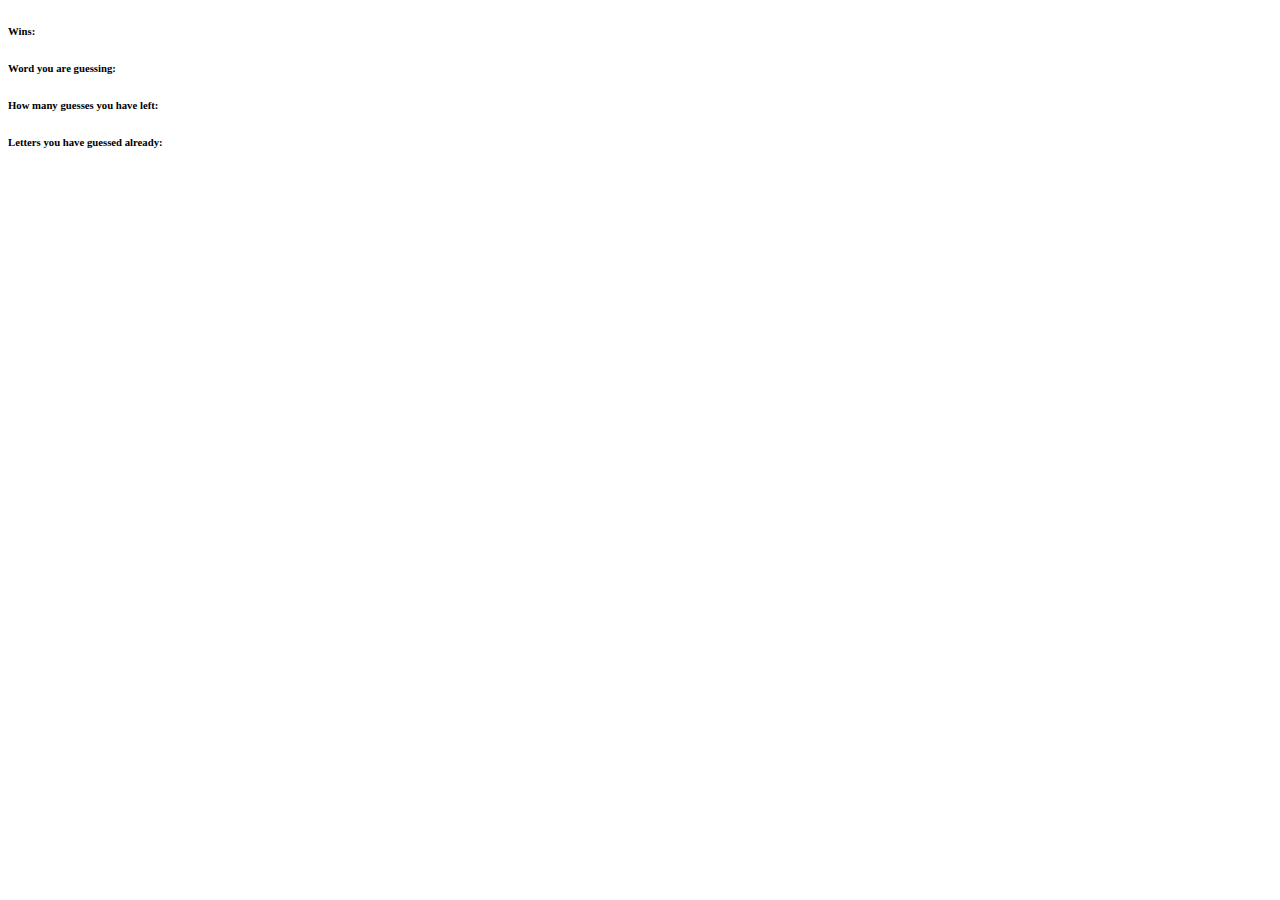
==== Module-2_Assessment/index.html @ 71b17e71 "display; initialize function" ====
<!doctype html>
<html lang="en">

<head>
    <meta charset="UTF-8">
    <meta name="viewport" content="width=device-width, user-scalable=no, initial-scale=1.0, maximum-scale=1.0, minimum-scale=1.0">
    <meta http-equiv="X-UA-Compatible" content="ie=edge">
    <title>Hangman Game John Blee</title>
    <link rel="stylesheet" href="https://maxcdn.bootstrapcdn.com/bootstrap/4.0.0-alpha.6/css/bootstrap.min.css" integrity="sha384-rwoIResjU2yc3z8GV/NPeZWAv56rSmLldC3R/AZzGRnGxQQKnKkoFVhFQhNUwEyJ"
        crossorigin="anonymous">
    <link rel="stylesheet" href="assets/css/style.css" />
    <script src="assets/javascript/game.js" type="text/javascript"></script>
</head>

<body>

    <h6>Wins:</h6>
    <h1 id = "winsI"></h1>
    
    <h6>Word you are guessing:</h6>
    <h1 id = "currentWordI"></h1>   
    
    <h6>How many guesses you have left:</h6>
    <h1 id = "guessesLeftI"></h1>
            
    <h6>Letters you have guessed already:</h6>
    <h1 id = "lettersGuessedI"></h1>

    <script>
        initializeValues();
    </script>



        
</body>
</html>
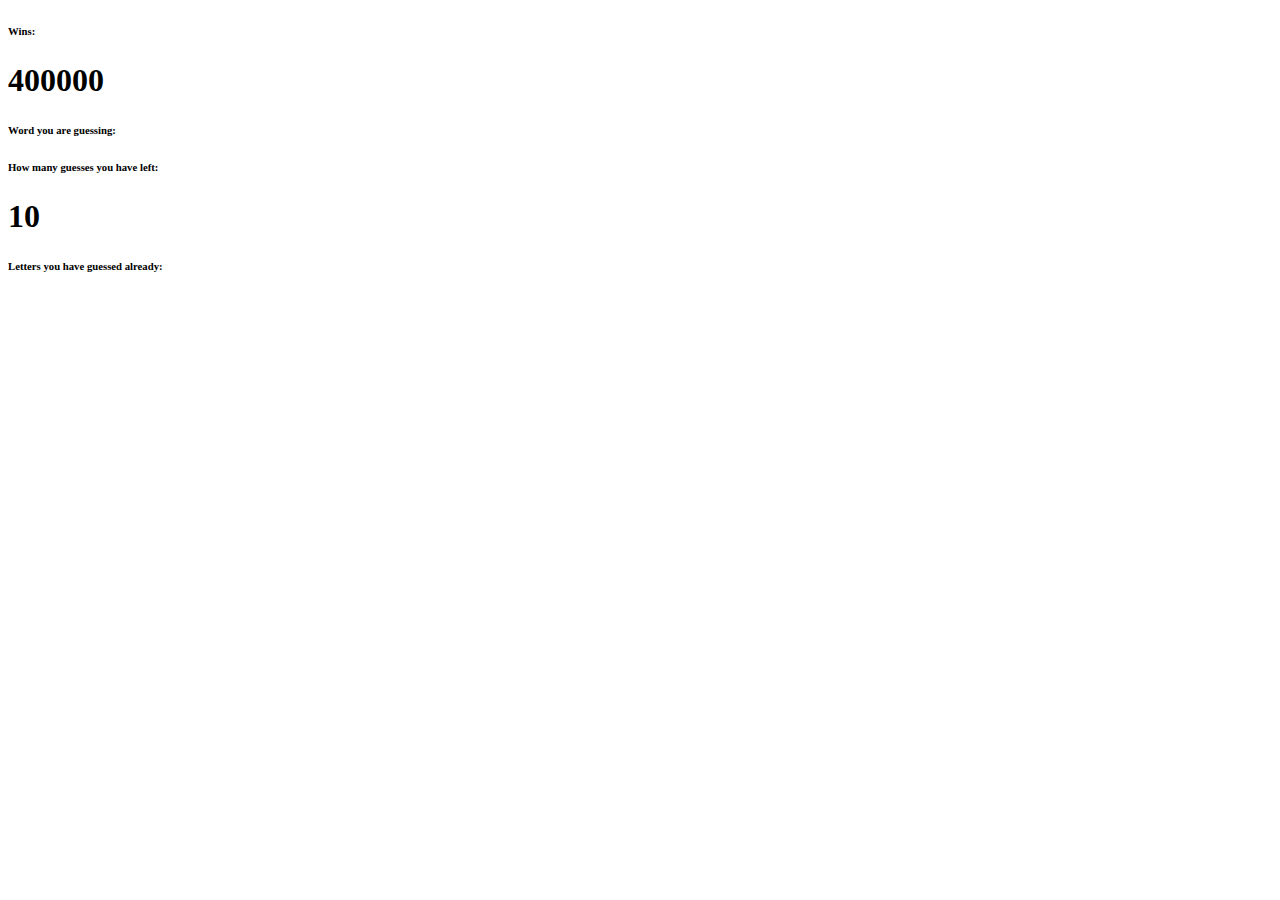
==== commit 15d79441: "Added showValues function for testing purposes" ====
--- a/Module-2_Assessment/index.html
+++ b/Module-2_Assessment/index.html
@@ -28,6 +28,8 @@
 
     <script>
         initializeValues();
+       // checkGuess();
+       showValues();
     </script>
 
 
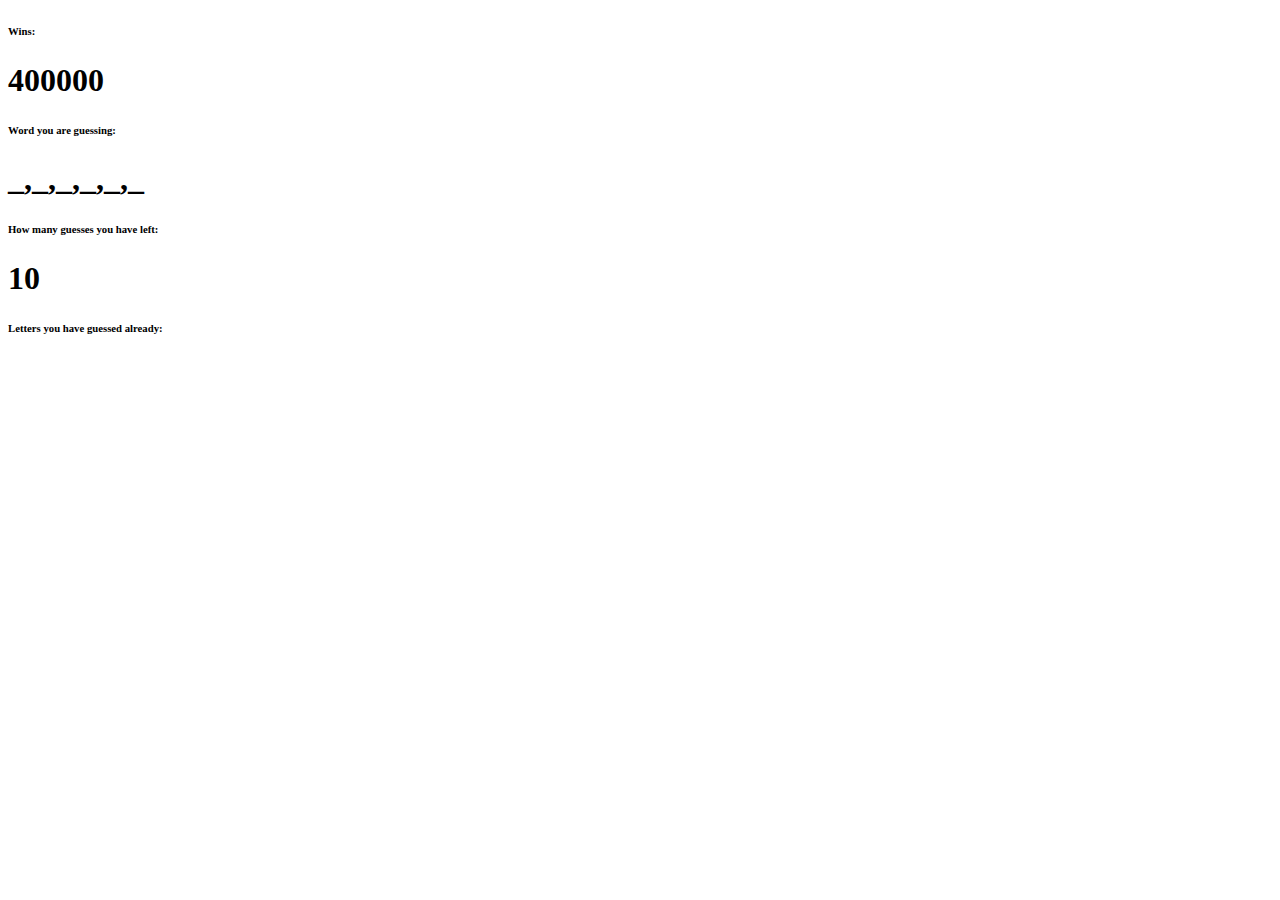
==== commit 73a14e59: "event listener working" ====
--- a/Module-2_Assessment/index.html
+++ b/Module-2_Assessment/index.html
@@ -29,7 +29,7 @@
     <script>
         initializeValues();
        // checkGuess();
-       showValues();
+       mainLoop();
     </script>
 
 
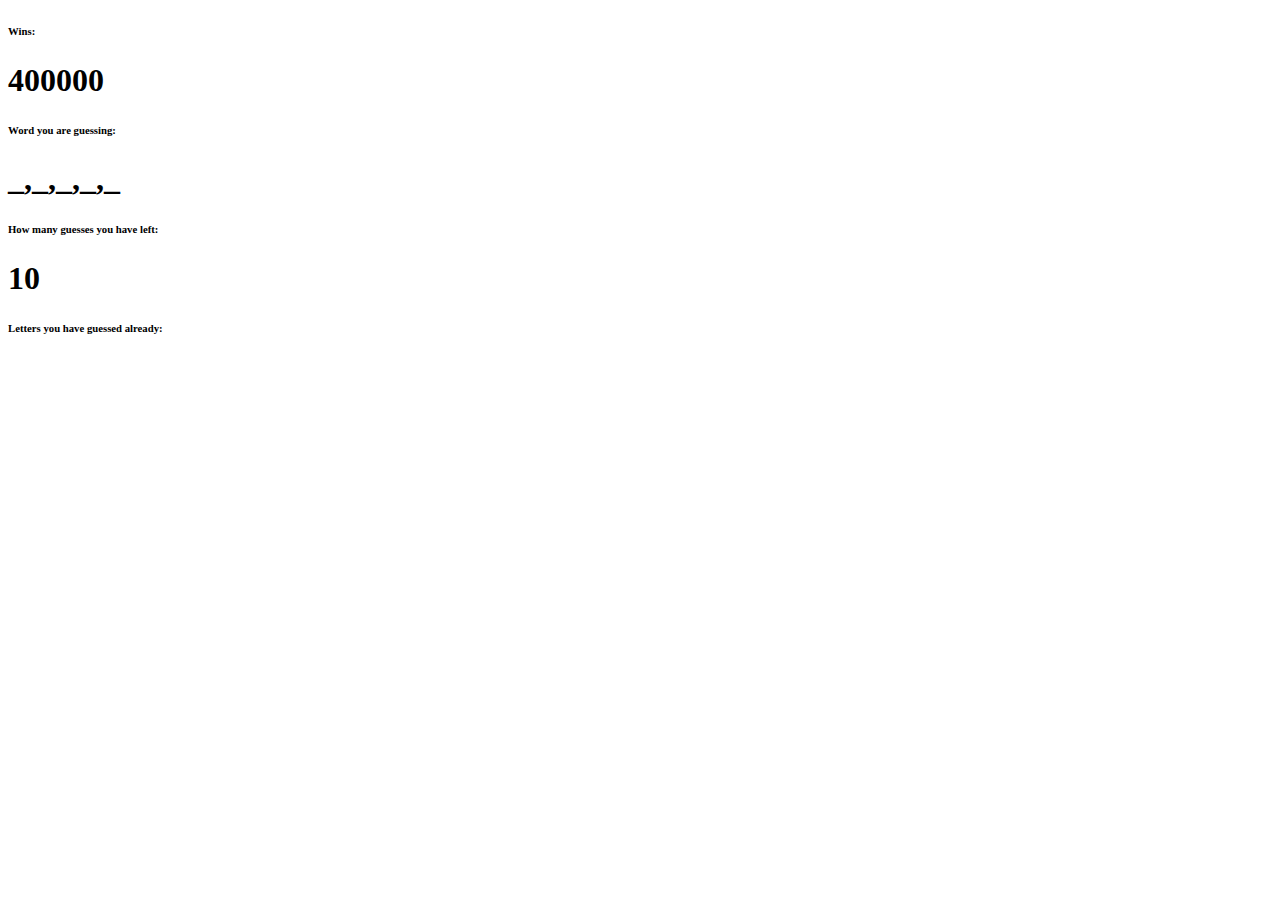
==== commit 06e27eca: "added correctChoice code - not finished" ====
--- a/Module-2_Assessment/index.html
+++ b/Module-2_Assessment/index.html
@@ -26,9 +26,10 @@
     <h6>Letters you have guessed already:</h6>
     <h1 id = "lettersGuessedI"></h1>
 
+    
     <script>
         initializeValues();
-       // checkGuess();
+       
        mainLoop();
     </script>
 
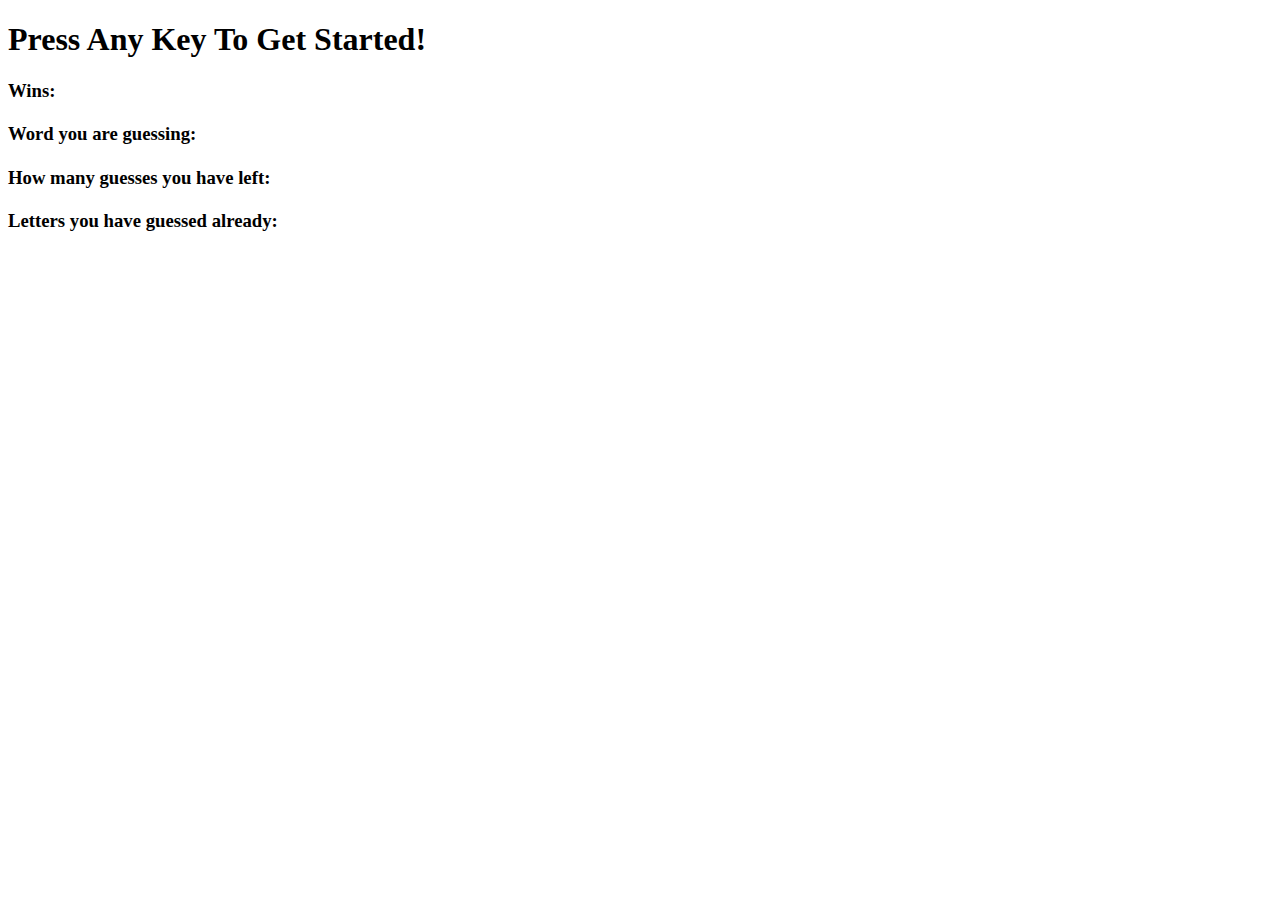
==== commit 4f718821: "added background" ====
--- a/Module-2_Assessment/index.html
+++ b/Module-2_Assessment/index.html
@@ -12,29 +12,34 @@
     <script src="assets/javascript/game.js" type="text/javascript"></script>
 </head>
 
-<body>
+<body style = "background-image: url('https://media2.s-nbcnews.com/i/newscms/2016_13/1033131/mt-rushmore-today-tease-160401_df078435b7f214854b74267a0dc1884d.jpg'); width: 960px">
+    
+    <div class = row>
+    <div class = "col-md1">
+        <p class = "justify content center"></p>
+        <h1> Press Any Key To Get Started!</h1>
+    </div>
+    </div>
+    
 
-    <h6>Wins:</h6>
+    <h3>Wins:</h3>
     <h1 id = "winsI"></h1>
     
-    <h6>Word you are guessing:</h6>
+    <h3>Word you are guessing:</h3>
     <h1 id = "currentWordI"></h1>   
     
-    <h6>How many guesses you have left:</h6>
+    <h3>How many guesses you have left:</h3>
     <h1 id = "guessesLeftI"></h1>
             
-    <h6>Letters you have guessed already:</h6>
+    <h3>Letters you have guessed already:</h3>
     <h1 id = "lettersGuessedI"></h1>
 
     
     <script>
         initializeValues();
        
-       mainLoop();
+        mainLoop();
     </script>
-
-
-
-        
+   
 </body>
 </html>
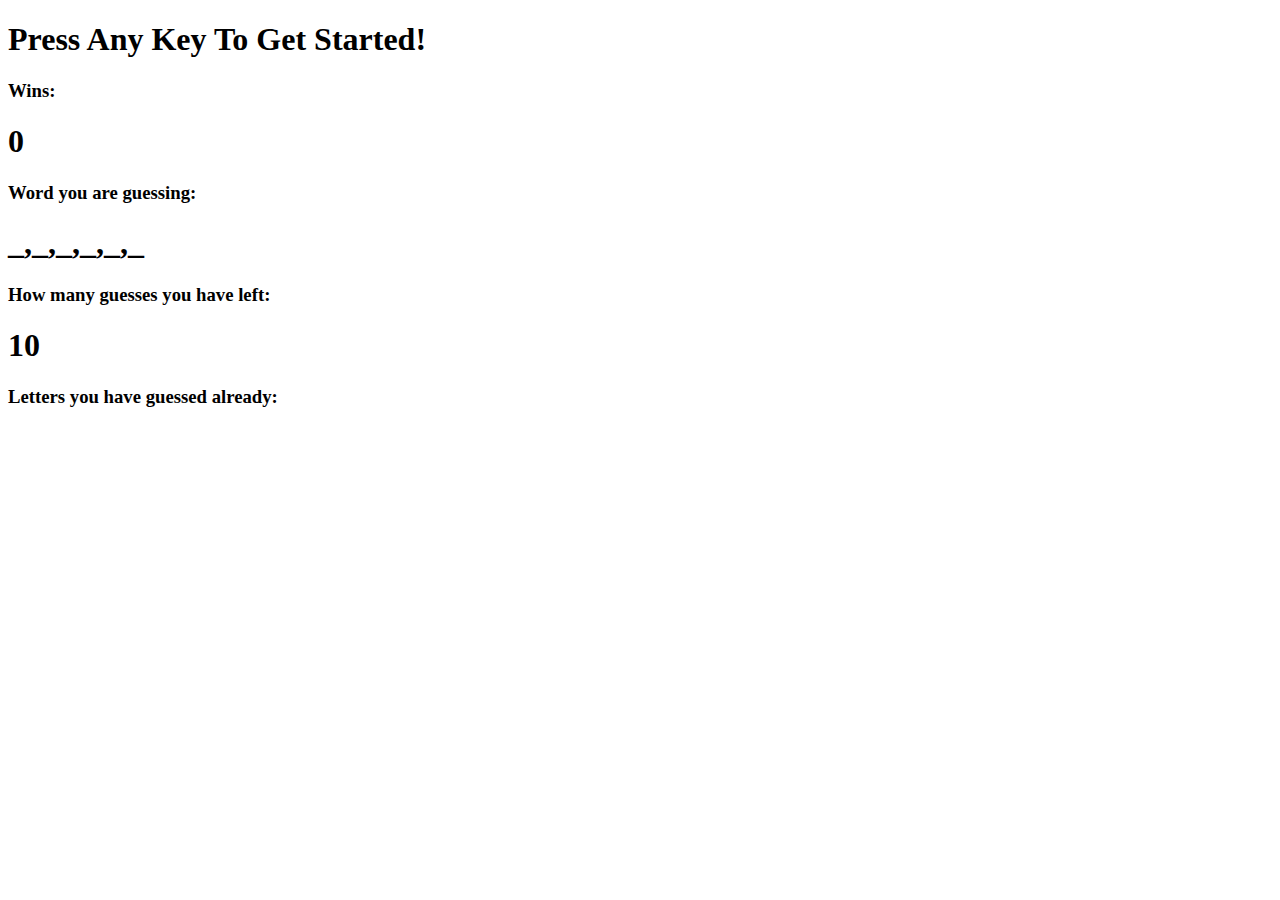
==== commit e6b07fe9: "update" ====
--- a/Module-2_Assessment/index.html
+++ b/Module-2_Assessment/index.html
@@ -12,7 +12,7 @@
     <script src="assets/javascript/game.js" type="text/javascript"></script>
 </head>
 
-<body style = "background-image: url('https://media2.s-nbcnews.com/i/newscms/2016_13/1033131/mt-rushmore-today-tease-160401_df078435b7f214854b74267a0dc1884d.jpg'); width: 960px">
+<body <!--style = "background-image: url('https://media2.s-nbcnews.com/i/newscms/2016_13/1033131/mt-rushmore-today-tease-160401_df078435b7f214854b74267a0dc1884d.jpg'); width: 960px" -->
     
     <div class = row>
     <div class = "col-md1">
